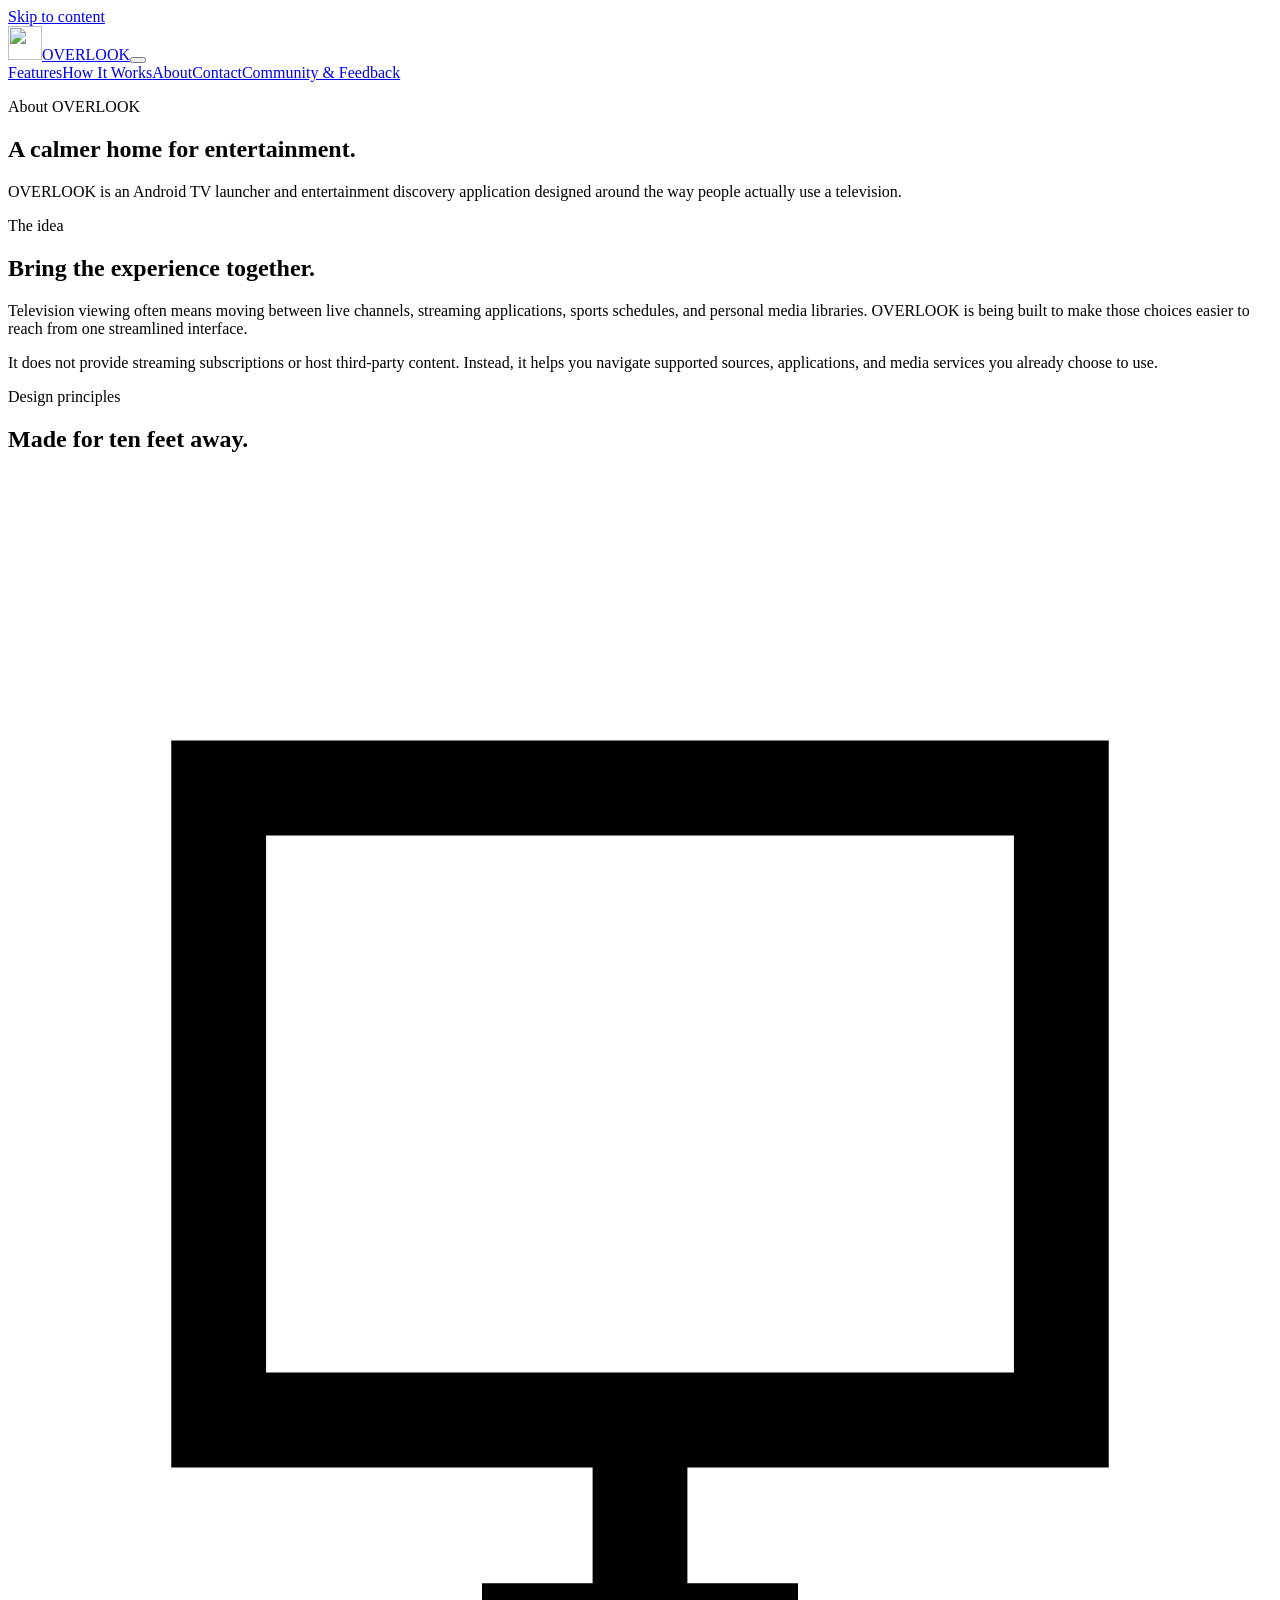
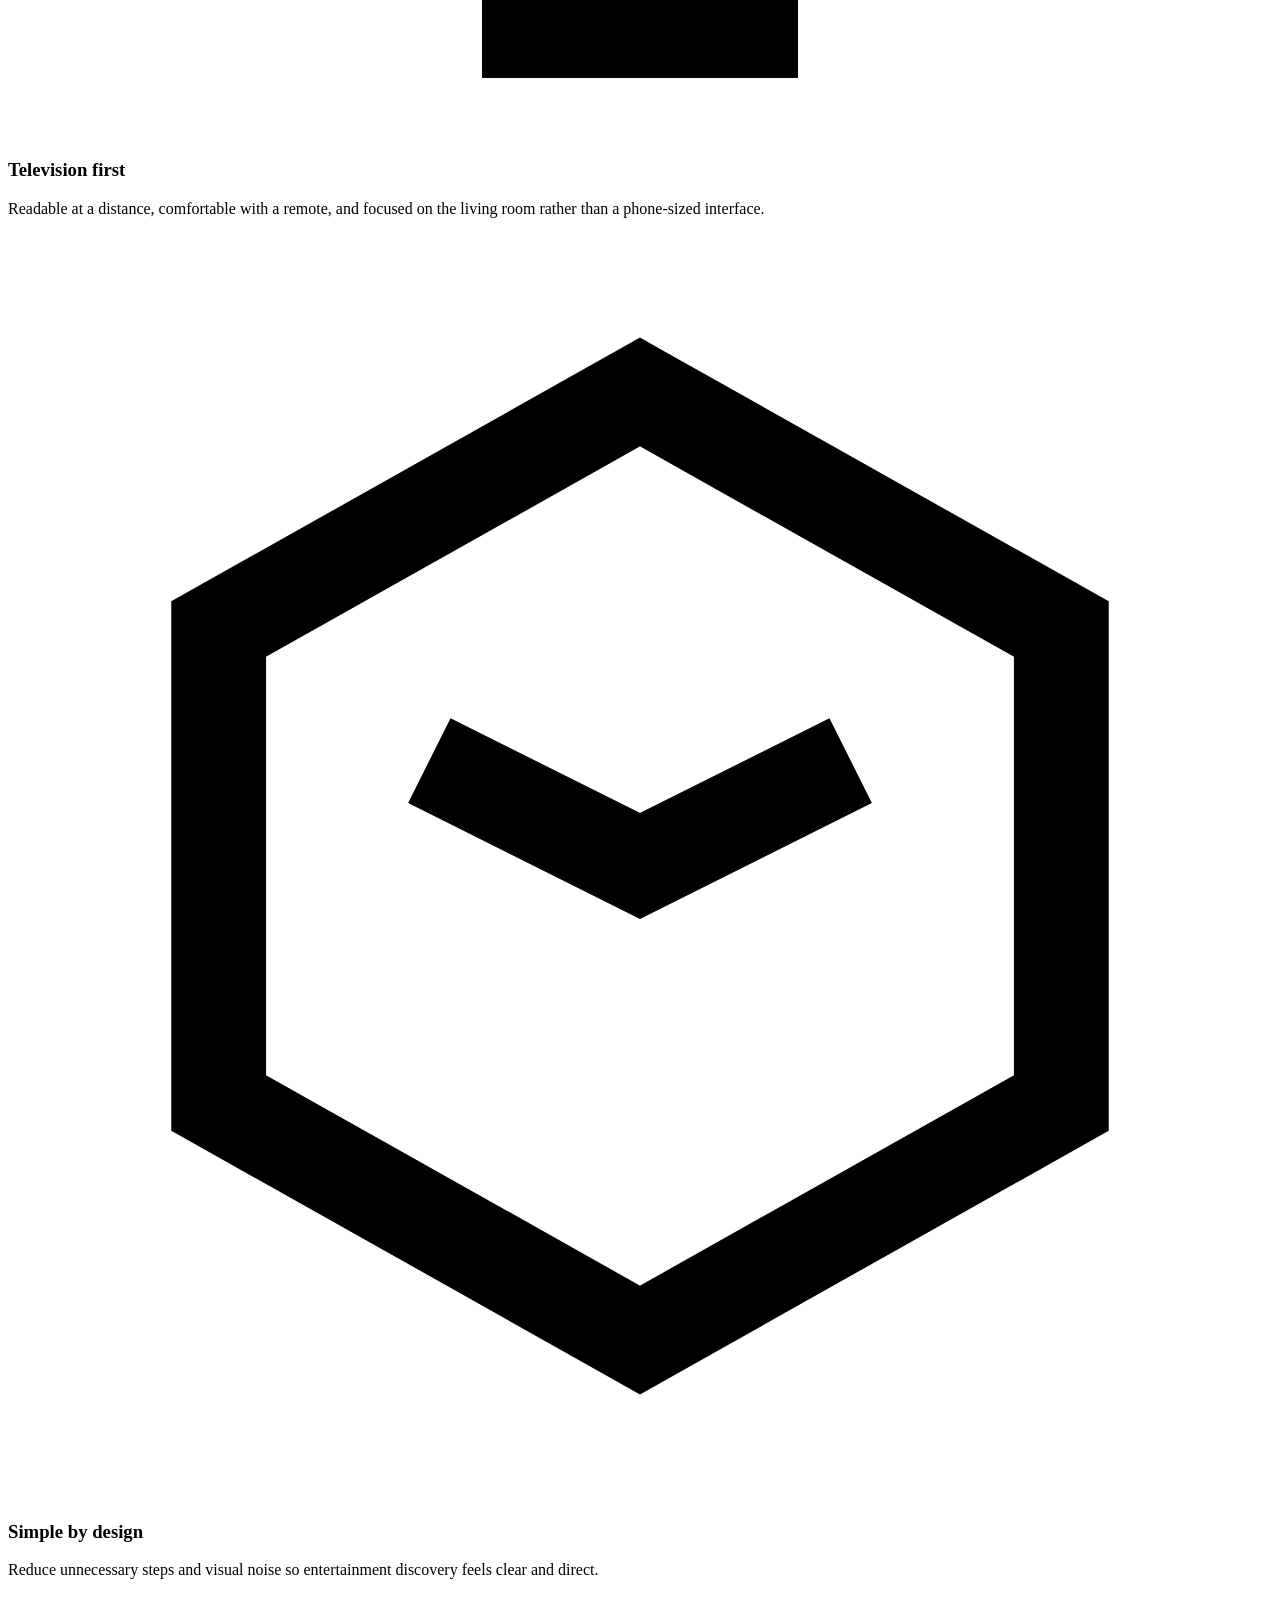
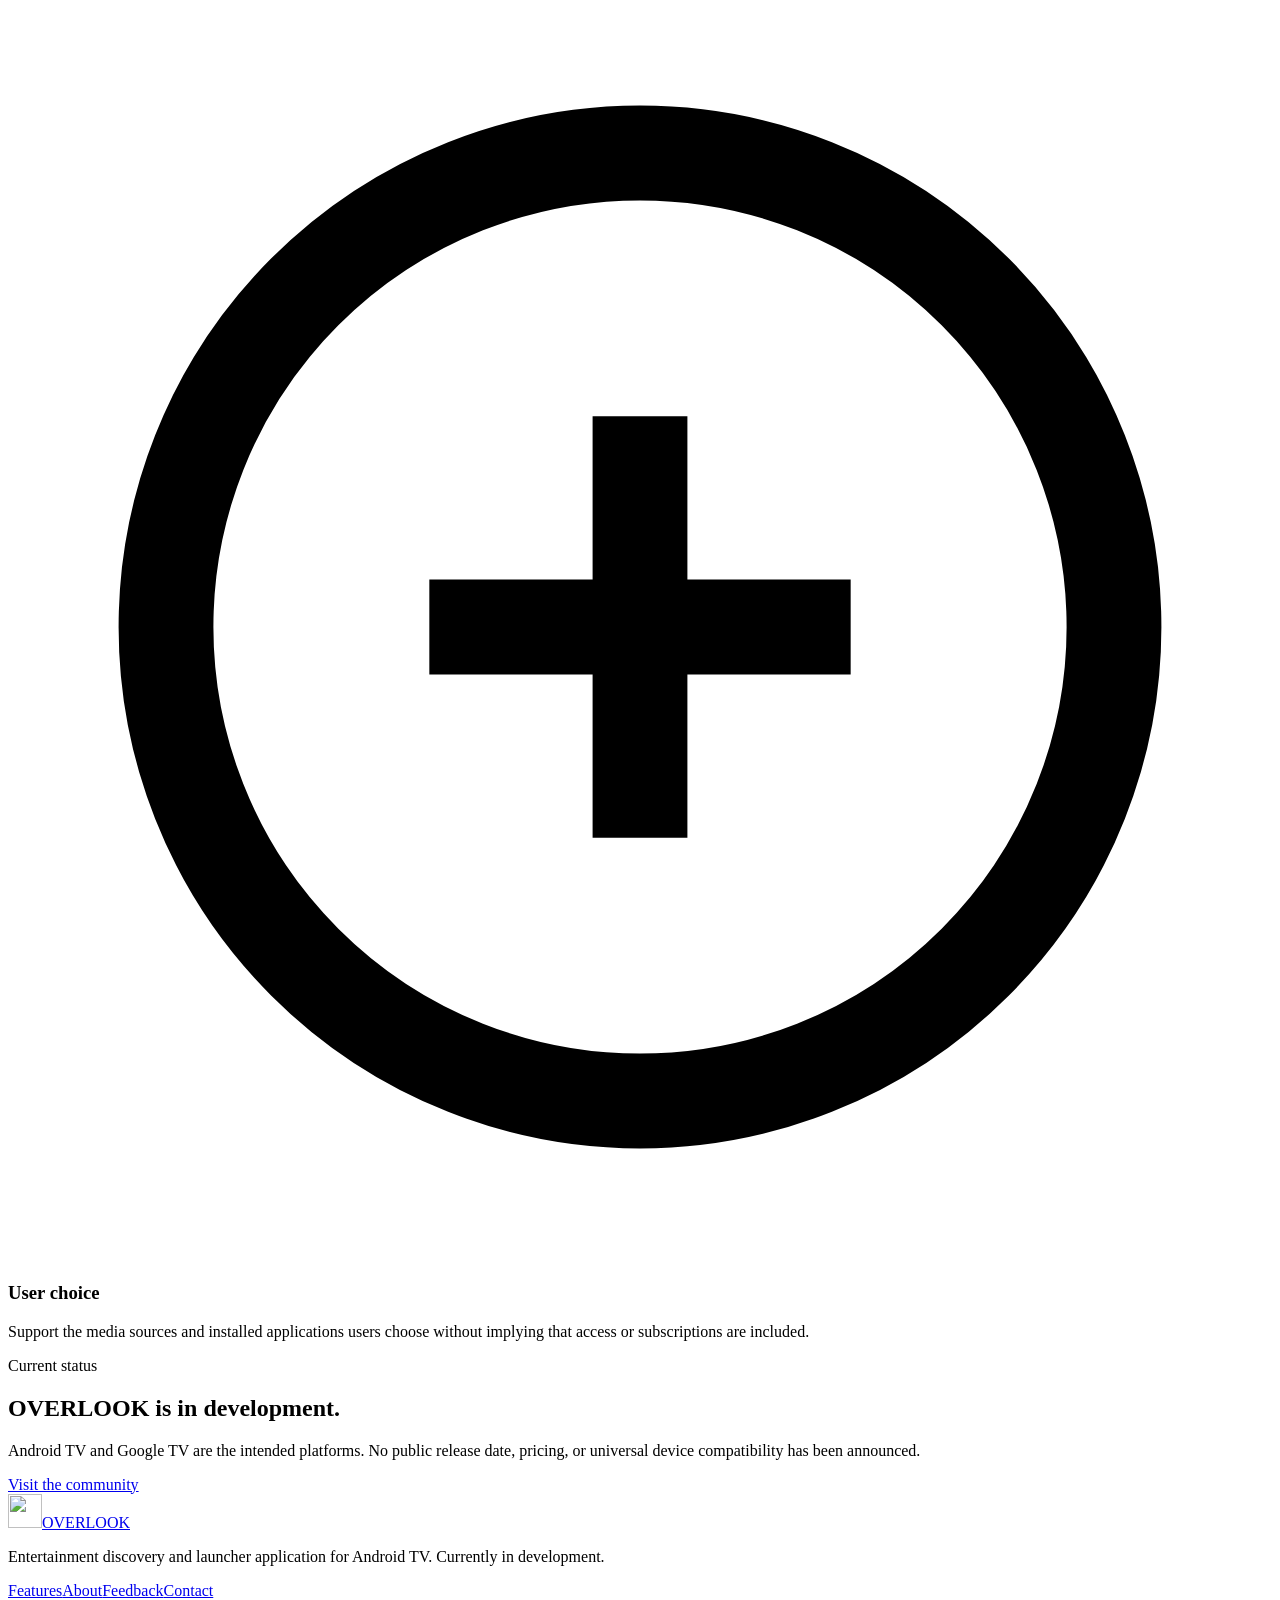
==== about/index.html @ bf7bdac6 "Launch OVERLOOK website" ====
<!doctype html>
<html lang="en">
<head>
  <meta charset="utf-8"><meta name="viewport" content="width=device-width, initial-scale=1"><meta name="theme-color" content="#080811"><meta name="description" content="Learn why OVERLOOK is building a simpler, television-first entertainment experience for Android TV."><meta property="og:title" content="About &mdash; OVERLOOK"><meta property="og:description" content="A calmer home for entertainment on Android TV."><meta property="og:type" content="website"><meta property="og:url" content="https://violentpoo.github.io/overlook-website/about/"><script>document.documentElement.classList.add('js')</script><link rel="canonical" href="https://violentpoo.github.io/overlook-website/about/"><link rel="icon" href="/overlook-website/assets/images/favicon.svg" type="image/svg+xml"><link rel="stylesheet" href="/overlook-website/assets/css/styles.css"><script src="/overlook-website/assets/js/main.js" defer></script><title>About &mdash; OVERLOOK</title>
</head>
<body>
  <a class="skip-link" href="#main">Skip to content</a><header class="site-header"><nav class="container nav-wrap" aria-label="Main navigation"><a class="brand" href="/overlook-website/" aria-label="OVERLOOK home"><img src="/overlook-website/assets/images/mark.svg" alt="" width="34" height="34">OVERLOOK</a><button class="menu-toggle" type="button" aria-expanded="false" aria-controls="main-menu" aria-label="Open navigation"><span></span></button><div class="nav-links" id="main-menu"><a href="/overlook-website/#features">Features</a><a href="/overlook-website/#how-it-works">How It Works</a><a href="/overlook-website/about/" aria-current="page">About</a><a href="/overlook-website/contact/">Contact</a><a class="nav-cta" href="/overlook-website/feedback/">Community &amp; Feedback</a></div></nav></header>
  <main id="main"><section class="page-hero"><div class="container" data-reveal><p class="eyebrow">About OVERLOOK</p><h1 class="gradient-text">A calmer home for entertainment.</h1><p class="lede">OVERLOOK is an Android TV launcher and entertainment discovery application designed around the way people actually use a television.</p></div></section>
    <section class="section-tight"><div class="container statement" data-reveal><div><p class="eyebrow">The idea</p><h2>Bring the experience together.</h2></div><div><p>Television viewing often means moving between live channels, streaming applications, sports schedules, and personal media libraries. OVERLOOK is being built to make those choices easier to reach from one streamlined interface.</p><p>It does not provide streaming subscriptions or host third-party content. Instead, it helps you navigate supported sources, applications, and media services you already choose to use.</p></div></div></section>
    <section class="section"><div class="container"><div class="section-header" data-reveal><p class="eyebrow">Design principles</p><h2>Made for ten feet away.</h2></div><div class="feature-grid"><article class="card" data-reveal><div class="icon-box"><svg aria-hidden="true" viewBox="0 0 24 24" fill="none" stroke="currentColor" stroke-width="1.8"><path d="M4 6h16v12H4zM9 22h6M12 18v4"/></svg></div><h3>Television first</h3><p>Readable at a distance, comfortable with a remote, and focused on the living room rather than a phone-sized interface.</p></article><article class="card" data-reveal><div class="icon-box"><svg aria-hidden="true" viewBox="0 0 24 24" fill="none" stroke="currentColor" stroke-width="1.8"><path d="m12 3 8 4.5v9L12 21l-8-4.5v-9z"/><path d="m8 10 4 2 4-2"/></svg></div><h3>Simple by design</h3><p>Reduce unnecessary steps and visual noise so entertainment discovery feels clear and direct.</p></article><article class="card" data-reveal><div class="icon-box"><svg aria-hidden="true" viewBox="0 0 24 24" fill="none" stroke="currentColor" stroke-width="1.8"><circle cx="12" cy="12" r="9"/><path d="M8 12h8M12 8v8"/></svg></div><h3>User choice</h3><p>Support the media sources and installed applications users choose without implying that access or subscriptions are included.</p></article></div></div></section>
    <section class="section-tight"><div class="container cta" data-reveal><p class="eyebrow">Current status</p><h2>OVERLOOK is in development.</h2><p>Android TV and Google TV are the intended platforms. No public release date, pricing, or universal device compatibility has been announced.</p><div class="actions"><a class="button button-primary" href="/overlook-website/feedback/">Visit the community</a></div></div></section>
  </main>
  <footer class="site-footer"><div class="container"><div class="footer-top"><div class="footer-brand"><a class="brand" href="/overlook-website/"><img src="/overlook-website/assets/images/mark.svg" alt="" width="34" height="34">OVERLOOK</a><p>Entertainment discovery and launcher application for Android TV. Currently in development.</p></div><div class="footer-links"><a href="/overlook-website/#features">Features</a><a href="/overlook-website/about/">About</a><a href="/overlook-website/feedback/">Feedback</a><a href="/overlook-website/contact/">Contact</a></div></div><div class="footer-bottom"><span>&copy; <span data-year>2026</span> OVERLOOK</span><span>Third-party names and trademarks belong to their respective owners. No affiliation implied.</span></div></div></footer>
</body>
</html>
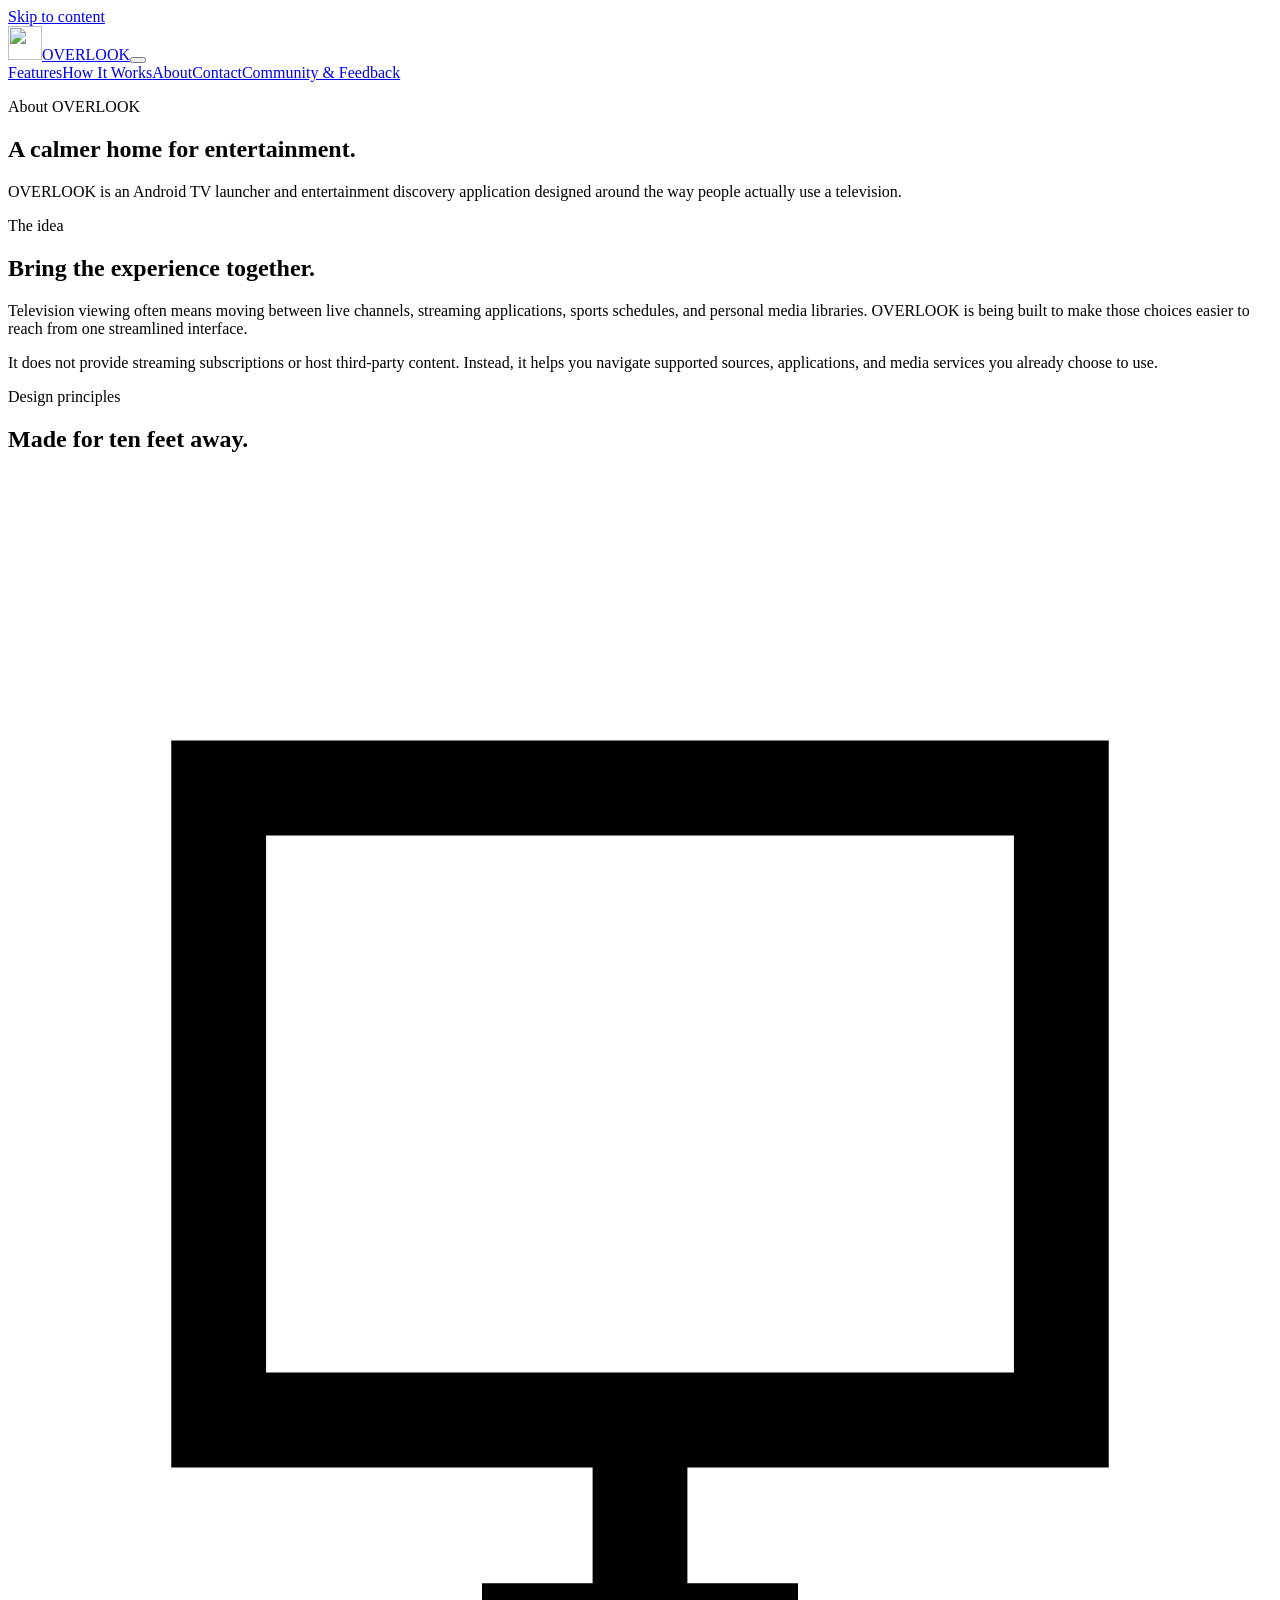
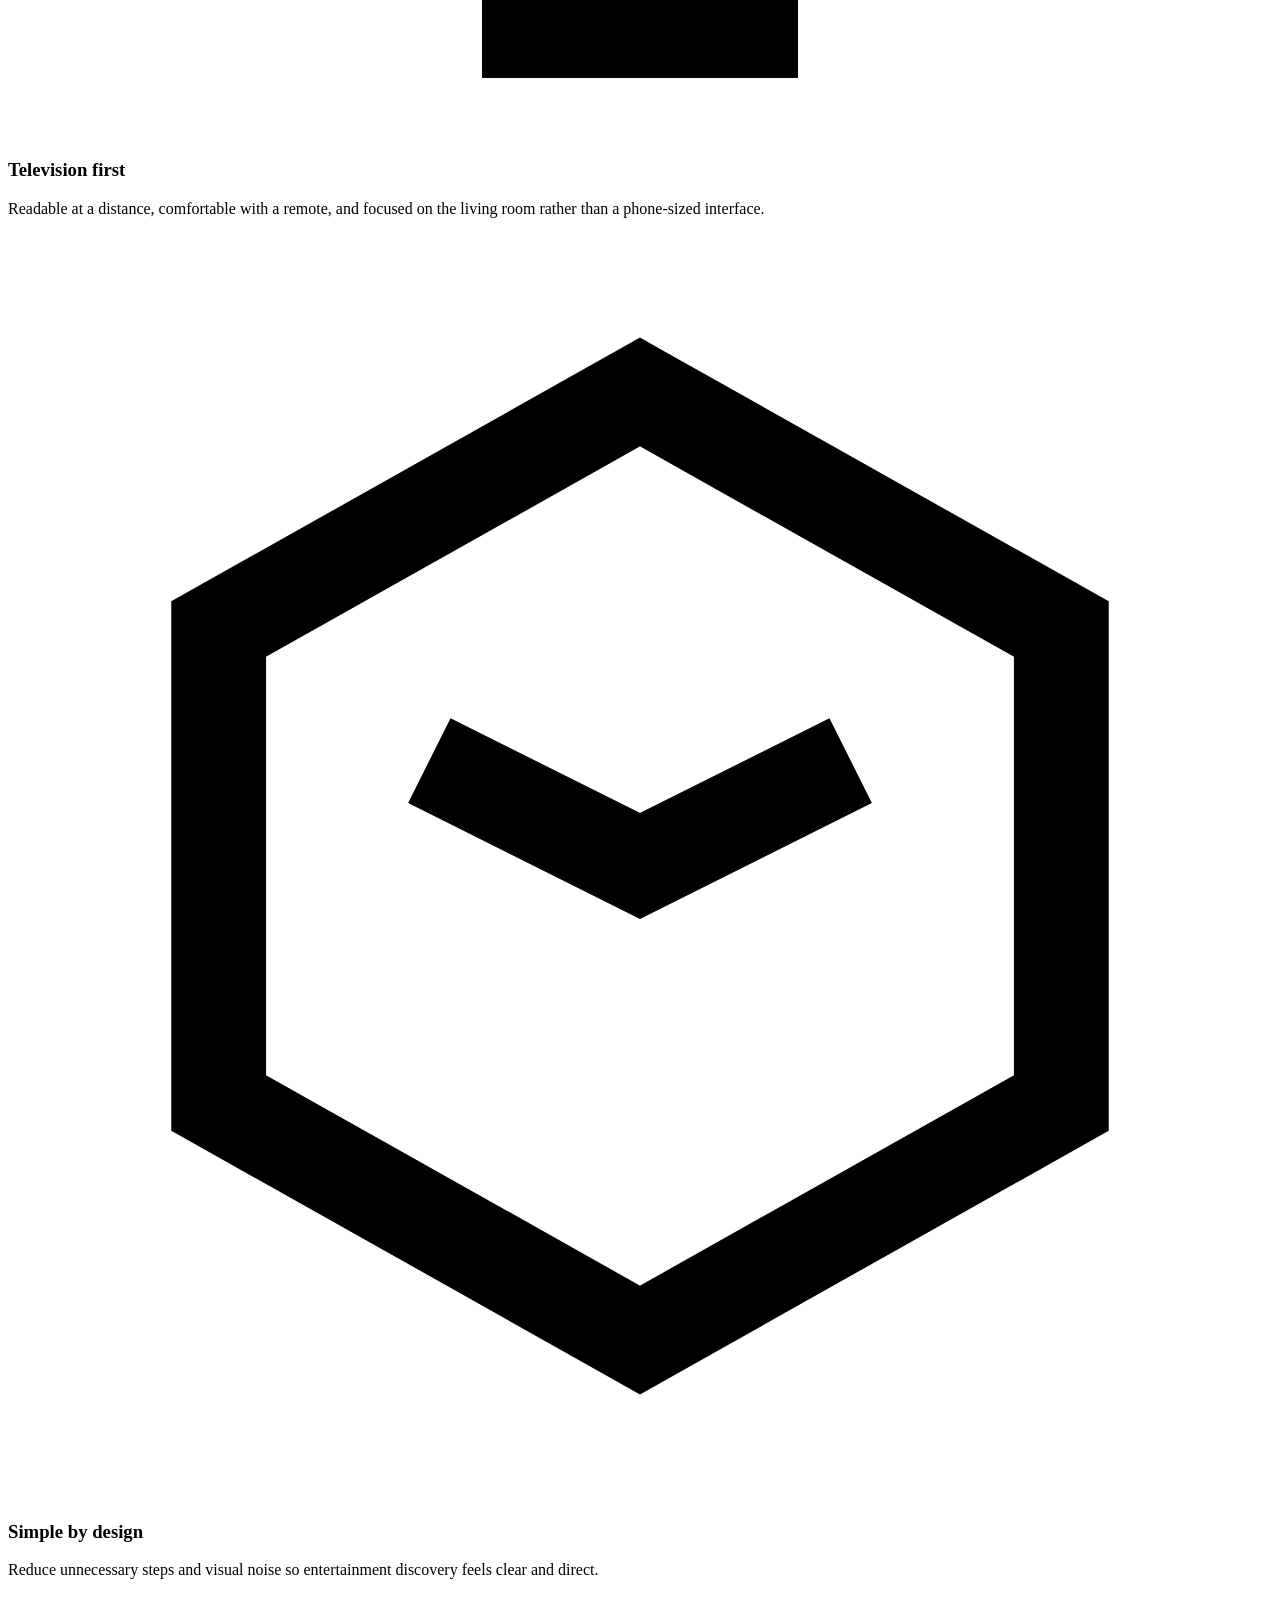
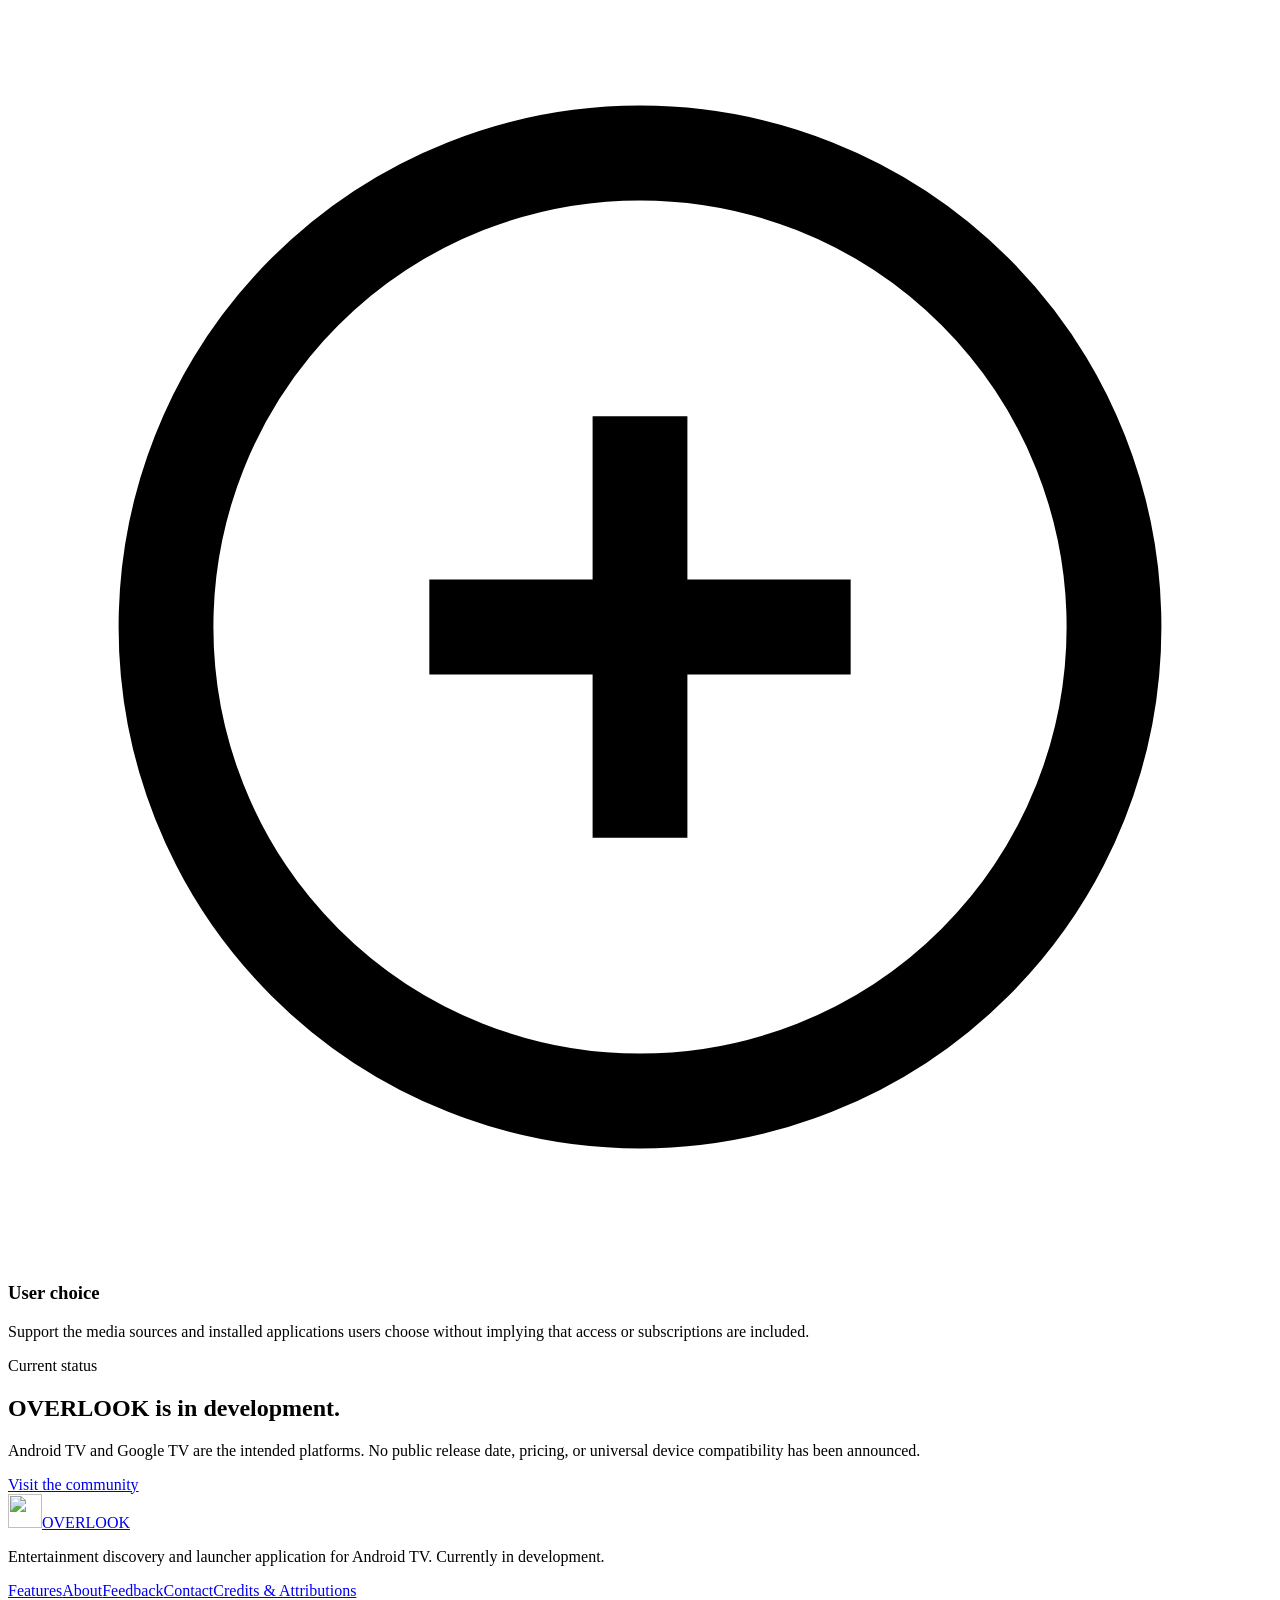
==== commit 7a0de162: "Add credits and attribution page" ====
--- a/about/index.html
+++ b/about/index.html
@@ -10,6 +10,6 @@
     <section class="section"><div class="container"><div class="section-header" data-reveal><p class="eyebrow">Design principles</p><h2>Made for ten feet away.</h2></div><div class="feature-grid"><article class="card" data-reveal><div class="icon-box"><svg aria-hidden="true" viewBox="0 0 24 24" fill="none" stroke="currentColor" stroke-width="1.8"><path d="M4 6h16v12H4zM9 22h6M12 18v4"/></svg></div><h3>Television first</h3><p>Readable at a distance, comfortable with a remote, and focused on the living room rather than a phone-sized interface.</p></article><article class="card" data-reveal><div class="icon-box"><svg aria-hidden="true" viewBox="0 0 24 24" fill="none" stroke="currentColor" stroke-width="1.8"><path d="m12 3 8 4.5v9L12 21l-8-4.5v-9z"/><path d="m8 10 4 2 4-2"/></svg></div><h3>Simple by design</h3><p>Reduce unnecessary steps and visual noise so entertainment discovery feels clear and direct.</p></article><article class="card" data-reveal><div class="icon-box"><svg aria-hidden="true" viewBox="0 0 24 24" fill="none" stroke="currentColor" stroke-width="1.8"><circle cx="12" cy="12" r="9"/><path d="M8 12h8M12 8v8"/></svg></div><h3>User choice</h3><p>Support the media sources and installed applications users choose without implying that access or subscriptions are included.</p></article></div></div></section>
     <section class="section-tight"><div class="container cta" data-reveal><p class="eyebrow">Current status</p><h2>OVERLOOK is in development.</h2><p>Android TV and Google TV are the intended platforms. No public release date, pricing, or universal device compatibility has been announced.</p><div class="actions"><a class="button button-primary" href="/overlook-website/feedback/">Visit the community</a></div></div></section>
   </main>
-  <footer class="site-footer"><div class="container"><div class="footer-top"><div class="footer-brand"><a class="brand" href="/overlook-website/"><img src="/overlook-website/assets/images/mark.svg" alt="" width="34" height="34">OVERLOOK</a><p>Entertainment discovery and launcher application for Android TV. Currently in development.</p></div><div class="footer-links"><a href="/overlook-website/#features">Features</a><a href="/overlook-website/about/">About</a><a href="/overlook-website/feedback/">Feedback</a><a href="/overlook-website/contact/">Contact</a></div></div><div class="footer-bottom"><span>&copy; <span data-year>2026</span> OVERLOOK</span><span>Third-party names and trademarks belong to their respective owners. No affiliation implied.</span></div></div></footer>
+  <footer class="site-footer"><div class="container"><div class="footer-top"><div class="footer-brand"><a class="brand" href="/overlook-website/"><img src="/overlook-website/assets/images/mark.svg" alt="" width="34" height="34">OVERLOOK</a><p>Entertainment discovery and launcher application for Android TV. Currently in development.</p></div><div class="footer-links"><a href="/overlook-website/#features">Features</a><a href="/overlook-website/about/">About</a><a href="/overlook-website/feedback/">Feedback</a><a href="/overlook-website/contact/">Contact</a><a href="/overlook-website/credits/">Credits &amp; Attributions</a></div></div><div class="footer-bottom"><span>&copy; <span data-year>2026</span> OVERLOOK</span><span>Third-party names and trademarks belong to their respective owners. No affiliation implied.</span></div></div></footer>
 </body>
 </html>
